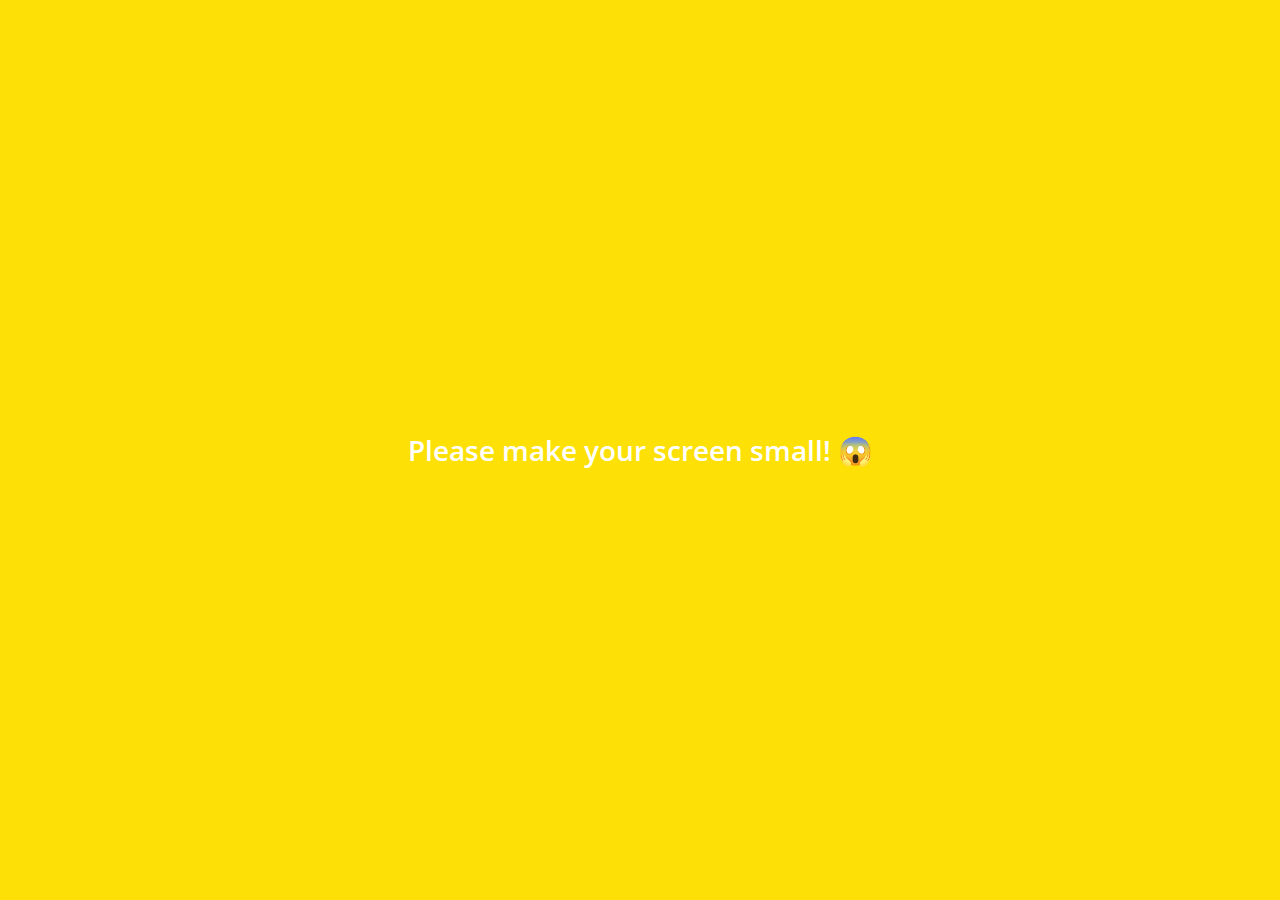
==== index.html @ 58739604 "111" ====
<!DOCTYPE html>
<html lang="en">
  <head>
    <meta charset="UTF-8" />
    <meta name="viewport" content="width=device-width, initial-scale=1.0" />
    <meta http-equiv="X-UA-Compatible" content="ie=edge" />
    <link
      rel="stylesheet"
      href="https://use.fontawesome.com/releases/v5.7.2/css/all.css"
      integrity="sha384-fnmOCqbTlWIlj8LyTjo7mOUStjsKC4pOpQbqyi7RrhN7udi9RwhKkMHpvLbHG9Sr"
      crossorigin="anonymous"
    />
    <link rel="stylesheet" href="css/styles.css" />
    <title>Chats | Kakao Clone</title>
  </head>
  <body>
    <div class="status-bar">
      <div class="status-bar__column">
        <span class="status-bar__clock">13:54 </span>
      </div>
      <div class="status-bar__column">
        <i class="fas fa-clock"></i>
        <i class="fas fa-volume-mute"></i>
        <i class="fas fa-wifi"></i>
        <span class="status-bar__battery-level">100%</span>
        <i class="fas fa-battery-full"></i>
      </div>
    </div>
    <header class="header">
      <div class="header__header-column">
        <h1 class="header__title">Chats</h1>
      </div>
      <div class="header__header-column">
        <span class="header__icon">
          <i class="fas fa-search"></i>
        </span>
        <span class="header__icon">
          <i class="far fa-comment"></i>
        </span>
        <span class="header__icon">
          <i class="fas fa-cog"></i>
        </span>
      </div>
    </header>
    <main class="chats">
      <ul class="chats__list">
        <li class="chats__chat chat">
          <a href="chat.html">
            <div class="chats__chat friend friend--lg">
              <div class="friend__column">
                <img src="images/avatar.jpg" class="m-avatar friend__avatar" />
                <div class="friend__content">
                  <span class="friend__name">
                    Lynn
                  </span>
                  <span class="friend__bottom-text">
                    Going home!
                  </span>
                </div>
              </div>
              <div class="friend__column">
                <span class="chat__timestamp">
                  March 8
                </span>
              </div>
            </div>
          </a>
        </li>
      </ul>
    </main>
    <nav class="nav">
      <ul class="nav__list">
        <li class="nav__list-item">
          <a href="friends.html" class="nav__list-link">
            <i class="far fa-user"></i
          ></a>
        </li>
        <li class="nav__list-item">
          <a href="index.html" class="nav__list-link">
            <div class="nav__badge">8</div>
            <i class="fas fa-comment"></i>
          </a>
        </li>
        <li class="nav__list-item">
          <a href="find.html" class="nav__list-link">
            <i class="fas fa-search"></i>
          </a>
        </li>
        <li class="nav__list-item">
          <a href="more.html" class="nav__list-link">
            <i class="fas fa-ellipsis-h"></i>
          </a>
        </li>
      </ul>
    </nav>
    <div class="bigScreen">
      <span class="bigScreen__text">Please make your screen small! 😱</span>
    </div>
  </body>
</html>
---- css/styles.css ----
@import url("https://fonts.googleapis.com/css?family=Open+Sans:300:400,600");
@import "reset.css";
@import "status-bar.css";
@import "header.css";
@import "nav-bar.css";
@import "friend.css";
@import "friends.css";
@import "find.css";
@import "more.css";
@import "settings.css";
@import "chat.css";
@import "mobile.css";

* {
  box-sizing: border-box;
}

body {
  background-color: white;
  padding: 10px 20px;
  color: #020202;
  font-family: "Open Sans", -apple-system, BlinkMacSystemFont, "Segoe UI",
    Roboto, Oxygen, Ubuntu, Cantarell, "Helvetica Neue", sans-serif;
}

a {
  color: inherit;
  text-decoration: none;
}

@keyframes fadeIn {
  from {
    opacity: 0;
    transform: translateY(50px);
  }
  to {
    opacity: 1;
    transform: none;
  }
}

main {
  animation: fadeIn 0.5s ease-in-out;
}
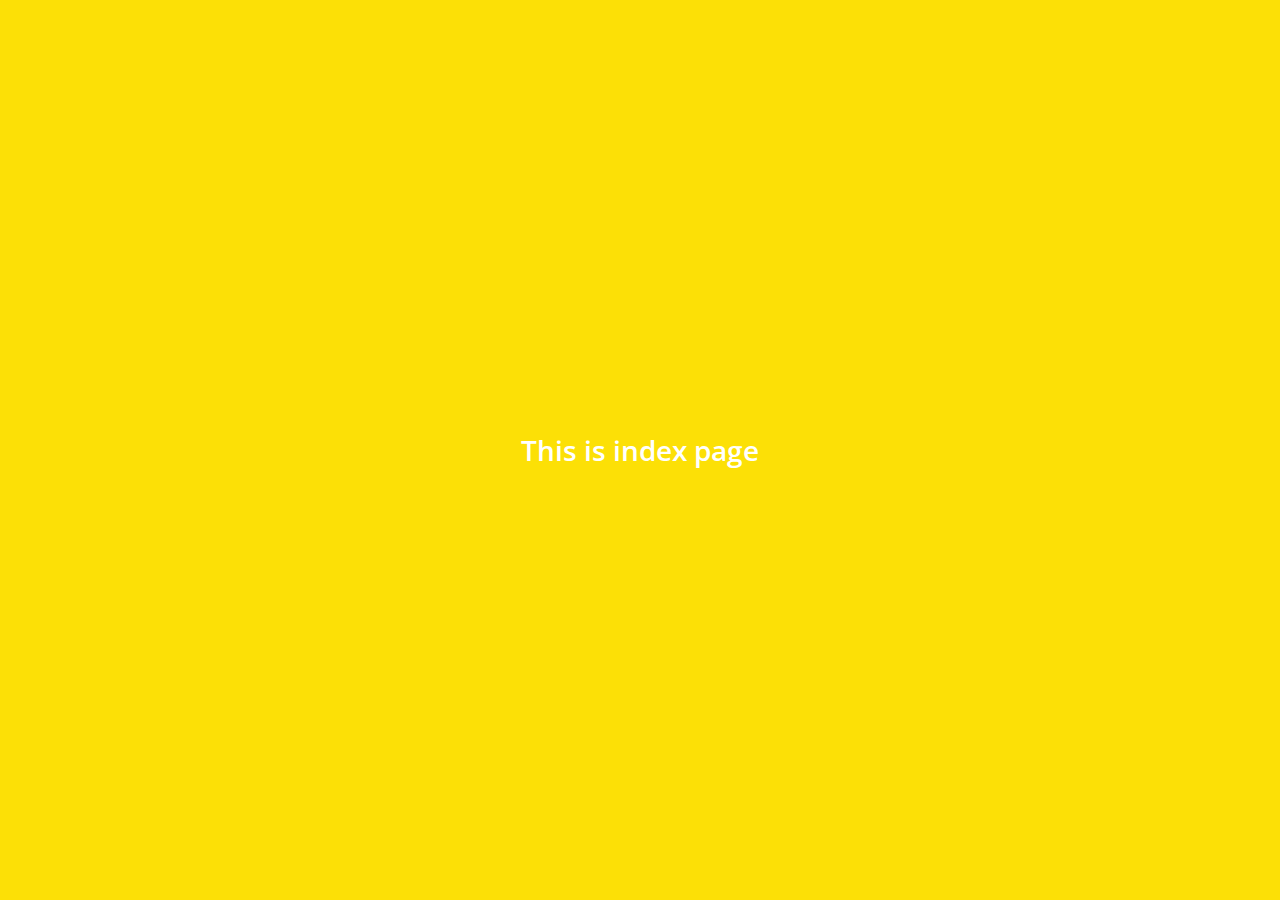
==== commit 498f9cf0: "index change" ====
--- a/index.html
+++ b/index.html
@@ -1,100 +1,98 @@
 <!DOCTYPE html>
 <html lang="en">
-  <head>
-    <meta charset="UTF-8" />
-    <meta name="viewport" content="width=device-width, initial-scale=1.0" />
-    <meta http-equiv="X-UA-Compatible" content="ie=edge" />
-    <link
-      rel="stylesheet"
-      href="https://use.fontawesome.com/releases/v5.7.2/css/all.css"
-      integrity="sha384-fnmOCqbTlWIlj8LyTjo7mOUStjsKC4pOpQbqyi7RrhN7udi9RwhKkMHpvLbHG9Sr"
-      crossorigin="anonymous"
-    />
-    <link rel="stylesheet" href="css/styles.css" />
-    <title>Chats | Kakao Clone</title>
-  </head>
-  <body>
-    <div class="status-bar">
-      <div class="status-bar__column">
-        <span class="status-bar__clock">13:54 </span>
-      </div>
-      <div class="status-bar__column">
-        <i class="fas fa-clock"></i>
-        <i class="fas fa-volume-mute"></i>
-        <i class="fas fa-wifi"></i>
-        <span class="status-bar__battery-level">100%</span>
-        <i class="fas fa-battery-full"></i>
-      </div>
+
+<head>
+  <meta charset="UTF-8" />
+  <meta name="viewport" content="width=device-width, initial-scale=1.0" />
+  <meta http-equiv="X-UA-Compatible" content="ie=edge" />
+  <link rel="stylesheet" href="https://use.fontawesome.com/releases/v5.7.2/css/all.css"
+    integrity="sha384-fnmOCqbTlWIlj8LyTjo7mOUStjsKC4pOpQbqyi7RrhN7udi9RwhKkMHpvLbHG9Sr" crossorigin="anonymous" />
+  <link rel="stylesheet" href="css/styles.css" />
+  <title>Chats | Kakao Clone</title>
+</head>
+
+<body>
+  <div class="status-bar">
+    <div class="status-bar__column">
+      <span class="status-bar__clock">13:54 </span>
     </div>
-    <header class="header">
-      <div class="header__header-column">
-        <h1 class="header__title">Chats</h1>
-      </div>
-      <div class="header__header-column">
-        <span class="header__icon">
-          <i class="fas fa-search"></i>
-        </span>
-        <span class="header__icon">
-          <i class="far fa-comment"></i>
-        </span>
-        <span class="header__icon">
-          <i class="fas fa-cog"></i>
-        </span>
-      </div>
-    </header>
-    <main class="chats">
-      <ul class="chats__list">
-        <li class="chats__chat chat">
-          <a href="chat.html">
-            <div class="chats__chat friend friend--lg">
-              <div class="friend__column">
-                <img src="images/avatar.jpg" class="m-avatar friend__avatar" />
-                <div class="friend__content">
-                  <span class="friend__name">
-                    Lynn
-                  </span>
-                  <span class="friend__bottom-text">
-                    Going home!
-                  </span>
-                </div>
-              </div>
-              <div class="friend__column">
-                <span class="chat__timestamp">
-                  March 8
+    <div class="status-bar__column">
+      <i class="fas fa-clock"></i>
+      <i class="fas fa-volume-mute"></i>
+      <i class="fas fa-wifi"></i>
+      <span class="status-bar__battery-level">100%</span>
+      <i class="fas fa-battery-full"></i>
+    </div>
+  </div>
+  <header class="header">
+    <div class="header__header-column">
+      <h1 class="header__title">Chats</h1>
+    </div>
+    <div class="header__header-column">
+      <span class="header__icon">
+        <i class="fas fa-search"></i>
+      </span>
+      <span class="header__icon">
+        <i class="far fa-comment"></i>
+      </span>
+      <span class="header__icon">
+        <i class="fas fa-cog"></i>
+      </span>
+    </div>
+  </header>
+  <main class="chats">
+    <ul class="chats__list">
+      <li class="chats__chat chat">
+        <a href="chat.html">
+          <div class="chats__chat friend friend--lg">
+            <div class="friend__column">
+              <img src="images/avatar.jpg" class="m-avatar friend__avatar" />
+              <div class="friend__content">
+                <span class="friend__name">
+                  Lynn
+                </span>
+                <span class="friend__bottom-text">
+                  Going home!
                 </span>
               </div>
             </div>
-          </a>
-        </li>
-      </ul>
-    </main>
-    <nav class="nav">
-      <ul class="nav__list">
-        <li class="nav__list-item">
-          <a href="friends.html" class="nav__list-link">
-            <i class="far fa-user"></i
-          ></a>
-        </li>
-        <li class="nav__list-item">
-          <a href="index.html" class="nav__list-link">
-            <div class="nav__badge">8</div>
-            <i class="fas fa-comment"></i>
-          </a>
-        </li>
-        <li class="nav__list-item">
-          <a href="find.html" class="nav__list-link">
-            <i class="fas fa-search"></i>
-          </a>
-        </li>
-        <li class="nav__list-item">
-          <a href="more.html" class="nav__list-link">
-            <i class="fas fa-ellipsis-h"></i>
-          </a>
-        </li>
-      </ul>
-    </nav>
-    <div class="bigScreen">
-      <span class="bigScreen__text">Please make your screen small! 😱</span>
-    </div>
-  </body>
-</html>
+            <div class="friend__column">
+              <span class="chat__timestamp">
+                March 8
+              </span>
+            </div>
+          </div>
+        </a>
+      </li>
+    </ul>
+  </main>
+  <nav class="nav">
+    <ul class="nav__list">
+      <li class="nav__list-item">
+        <a href="friends.html" class="nav__list-link">
+          <i class="far fa-user"></i></a>
+      </li>
+      <li class="nav__list-item">
+        <a href="index.html" class="nav__list-link">
+          <div class="nav__badge">8</div>
+          <i class="fas fa-comment"></i>
+        </a>
+      </li>
+      <li class="nav__list-item">
+        <a href="find.html" class="nav__list-link">
+          <i class="fas fa-search"></i>
+        </a>
+      </li>
+      <li class="nav__list-item">
+        <a href="more.html" class="nav__list-link">
+          <i class="fas fa-ellipsis-h"></i>
+        </a>
+      </li>
+    </ul>
+  </nav>
+  <div class="bigScreen">
+    <span class="bigScreen__text">This is index page</span>
+  </div>
+</body>
+
+</html>